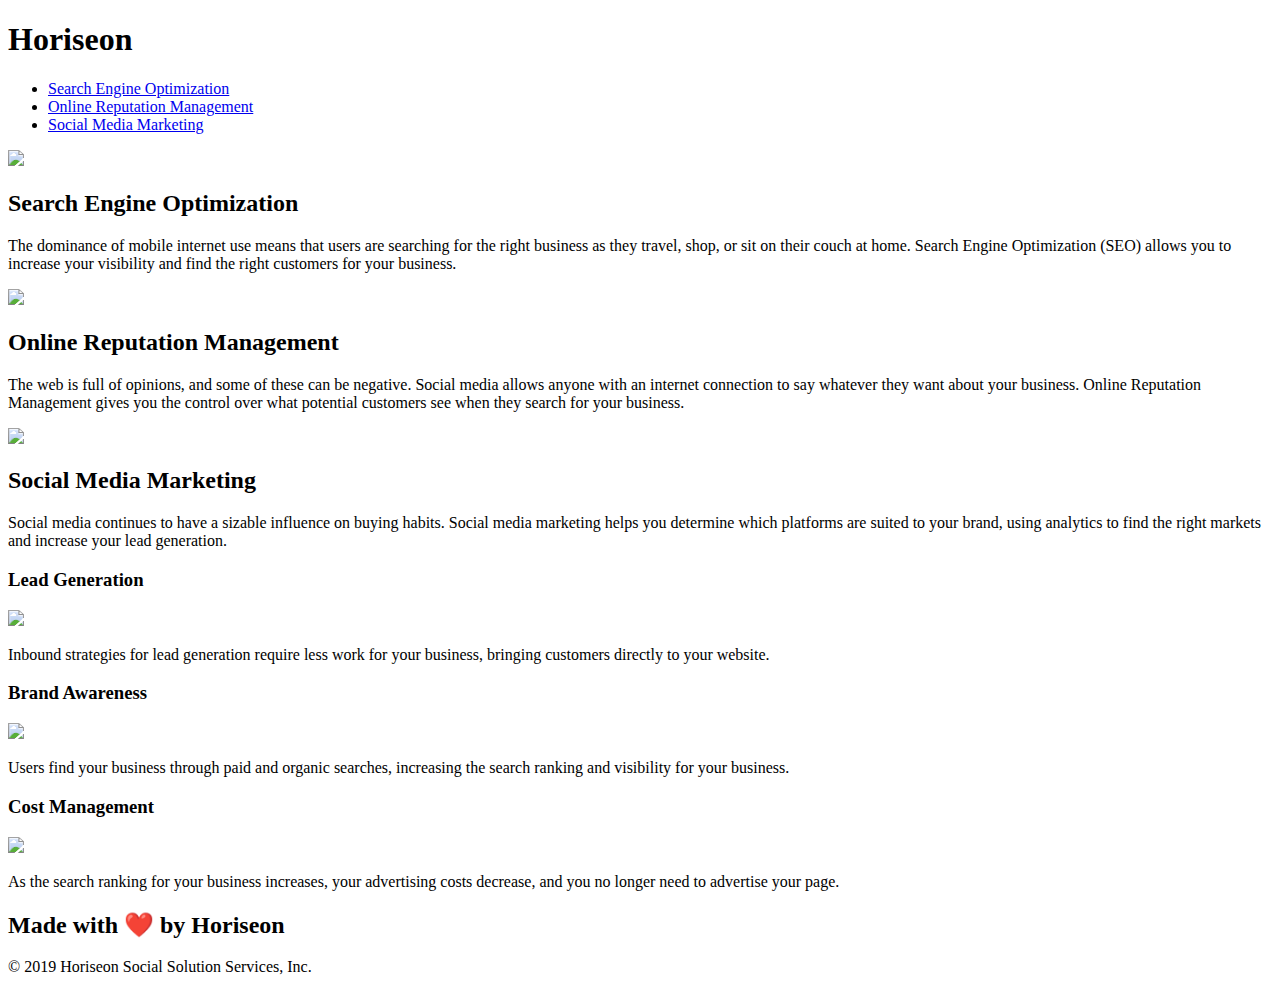
==== Develop/index.html @ 67629e2f "first commit" ====
<!DOCTYPE html>
<html lang="en-us">
<head>
    <meta charset="UTF-8" />
    <link rel="stylesheet" href="./assets/css/style.css">
    <title>Horiseon</title>
</head>

<body>
    <div class="header">
        <h1>Hori<span class="seo">seo</span>n</h1>
        <div>
            <ul>
                <li>
                    <a href="#search-engine-optimization">Search Engine Optimization</a>
                </li>
                <li>
                    <a href="#online-reputation-management">Online Reputation Management</a>
                </li>
                <li>
                    <a href="#social-media-marketing">Social Media Marketing</a>
                </li>
            </ul>
        </div>
    </div>
    <div class="hero"></div>
    <div class="content">
        <div class="search-engine-optimization">
            <img src="./assets/images/search-engine-optimization.jpg" class="float-left" />
            <h2>Search Engine Optimization</h2>
            <p>
                The dominance of mobile internet use means that users are searching for the right business as they travel, shop, or sit on their couch at home. Search Engine Optimization (SEO) allows you to increase your visibility and find the right customers for your business.
            </p>
        </div>
        <div id="online-reputation-management" class="online-reputation-management">
            <img src="./assets/images/online-reputation-management.jpg" class="float-right" />
            <h2>Online Reputation Management</h2>
            <p>
                The web is full of opinions, and some of these can be negative. Social media allows anyone with an internet connection to say whatever they want about your business. Online Reputation Management gives you the control over what potential customers see when they search for your business.
            </p>
        </div>
        <div id="social-media-marketing" class="social-media-marketing">
            <img src="./assets/images/social-media-marketing.jpg" class="float-left" />
            <h2>Social Media Marketing</h2>
            <p>
                Social media continues to have a sizable influence on buying habits. Social media marketing helps you determine which platforms are suited to your brand, using analytics to find the right markets and increase your lead generation.
            </p>
        </div>
    </div>
    <div class="benefits">
        <div class="benefit-lead">
            <h3>Lead Generation</h3>
            <img src="./assets/images/lead-generation.png" />
            <p>
                Inbound strategies for lead generation require less work for your business, bringing customers directly to your website.
            </p>
        </div>
        <div class="benefit-brand">
            <h3>Brand Awareness</h3>
            <img src="./assets/images/brand-awareness.png" />
            <p>
                Users find your business through paid and organic searches, increasing the search ranking and visibility for your business.
            </p>
        </div>
        <div class="benefit-cost">
            <h3>Cost Management</h3>
            <img src="./assets/images/cost-management.png"></img>
            <p>
                As the search ranking for your business increases, your advertising costs decrease, and you no longer need to advertise your page.
            </p>
        </div>
    </div>
    <div class="footer">
        <h2>Made with ❤️️ by Horiseon</h2>
        <p>
            &copy; 2019 Horiseon Social Solution Services, Inc.
        </p>
    </div>
</body>

</html>
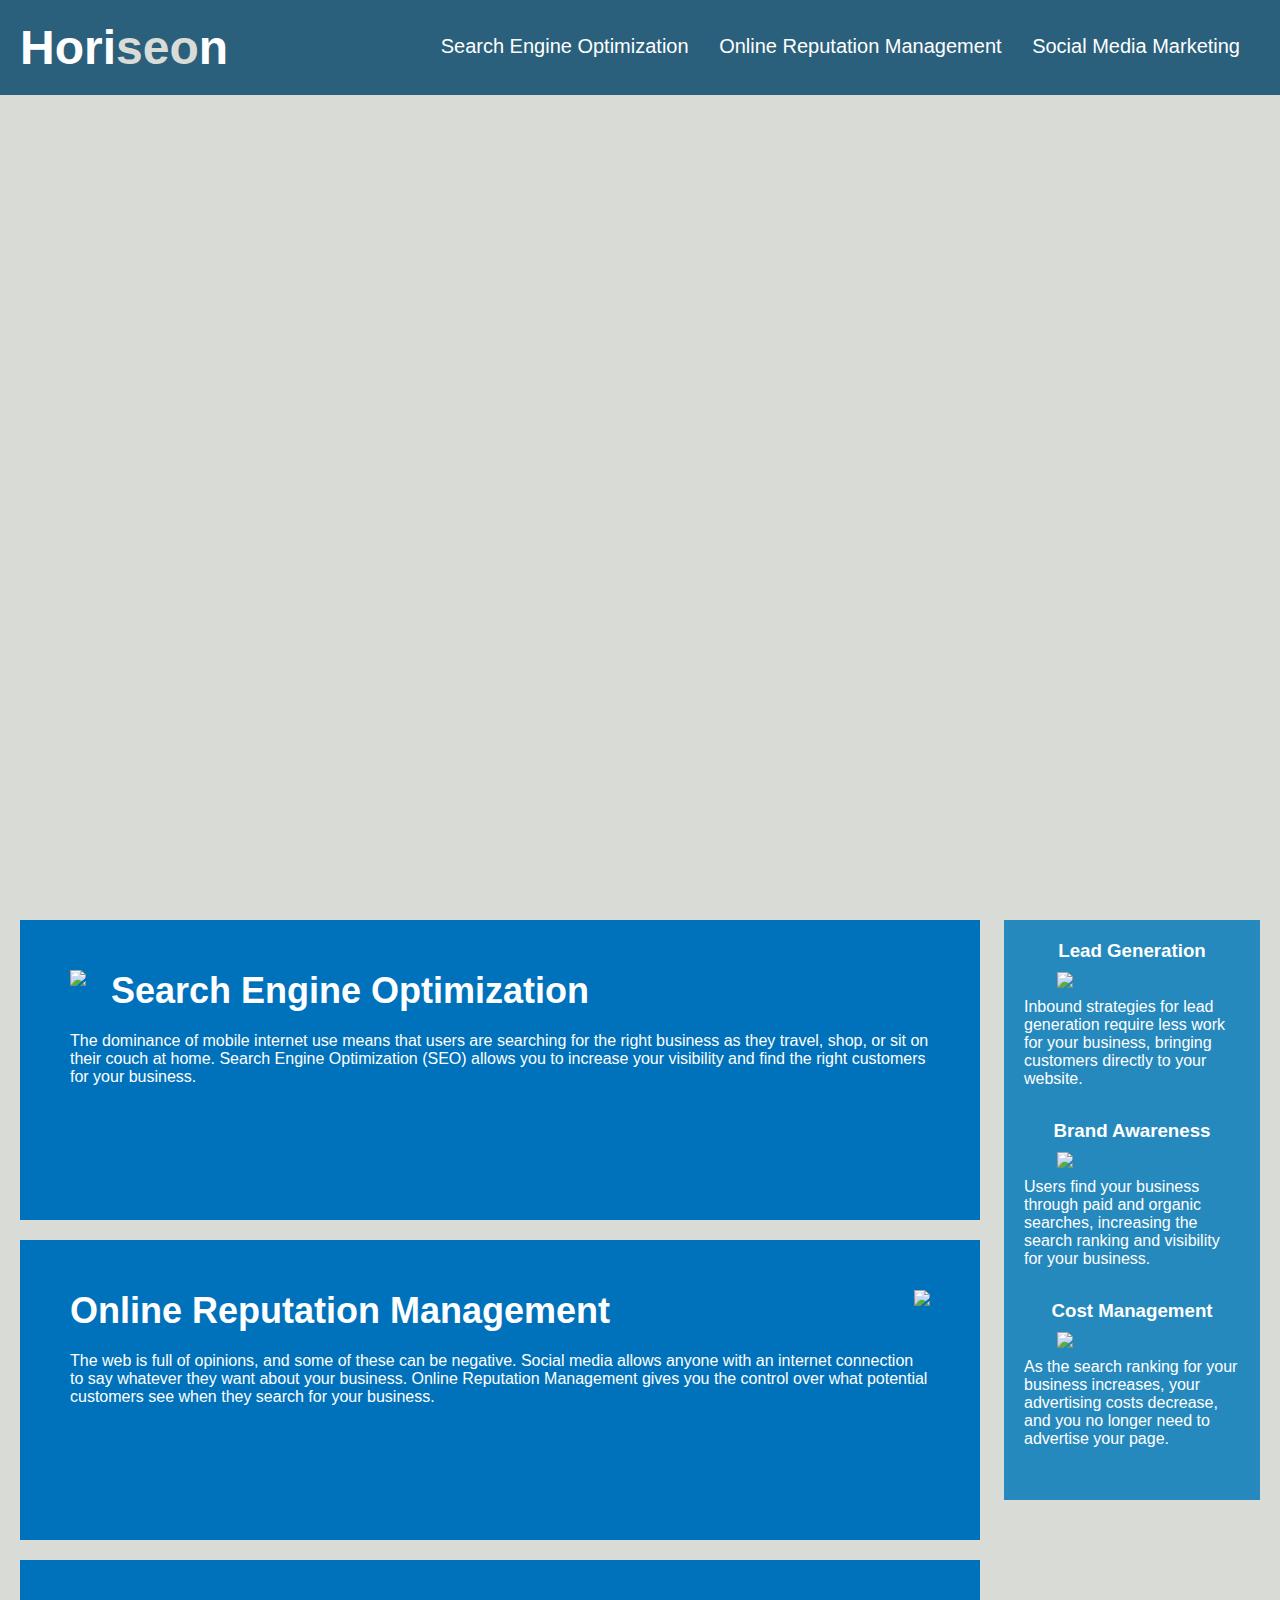
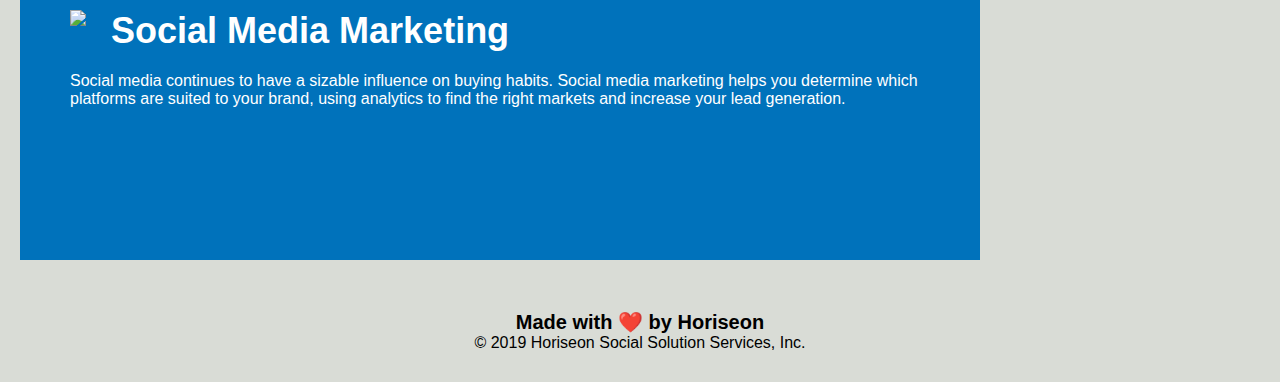
==== commit 1cda076d: "refactored header html" ====
--- a/Develop/index.html
+++ b/Develop/index.html
@@ -1,13 +1,13 @@
 <!DOCTYPE html>
 <html lang="en-us">
+
 <head>
     <meta charset="UTF-8" />
     <link rel="stylesheet" href="./assets/css/style.css">
     <title>Horiseon</title>
 </head>
-
-<body>
-    <div class="header">
+<header>
+    <section class="header">
         <h1>Hori<span class="seo">seo</span>n</h1>
         <div>
             <ul>
@@ -22,8 +22,11 @@
                 </li>
             </ul>
         </div>
-    </div>
-    <div class="hero"></div>
+    </section>
+    <section class="hero"></section>
+
+</header>
+<body>
     <div class="content">
         <div class="search-engine-optimization">
             <img src="./assets/images/search-engine-optimization.jpg" class="float-left" />
@@ -70,12 +73,12 @@
             </p>
         </div>
     </div>
-    <div class="footer">
+    <footer>
         <h2>Made with ❤️️ by Horiseon</h2>
         <p>
             &copy; 2019 Horiseon Social Solution Services, Inc.
         </p>
-    </div>
+    </footer>
 </body>
 
 </html>
--- a/Develop/assets/css/style.css
+++ b/Develop/assets/css/style.css
@@ -0,0 +1,194 @@
+* {
+    box-sizing: border-box;
+    padding: 0;
+    margin: 0;
+    font-family: 'Trebuchet MS', 'Lucida Sans Unicode', 'Lucida Grande', 'Lucida Sans', Arial, sans-serif;
+}
+
+.header {
+    padding: 20px;
+    background-color: #2a607c;
+    color: #ffffff;
+}
+
+.header h1 {
+    display: inline-block;
+    font-size: 48px;
+}
+
+.header h1 .seo {
+    color: #d9dcd6;
+}
+
+.header div {
+    padding-top: 15px;
+    margin-right: 20px;
+    float: right;
+    font-size: 20px;
+}
+
+.header div ul {
+    list-style-type: none;
+}
+
+.header div ul li {
+    display: inline-block;
+    margin-left: 25px;
+}
+
+a {
+    color: #ffffff;
+    text-decoration: none;
+}
+
+p {
+    font-size: 16px;
+}
+
+.hero {
+    height: 800px;
+    width: 100%;
+    margin-bottom: 25px;
+    background-image: url("../images/digital-marketing-meeting.jpg");
+    background-size: cover;
+    background-position: center;
+}
+
+.float-left {
+    float: left;
+    margin-right: 25px;
+}
+
+.float-right {
+    float: right;
+    margin-left: 25px;
+}
+
+body {
+    background-color: #d9dcd6;
+}
+
+.content {
+    width: 75%;
+    display: inline-block;
+    margin-left: 20px;
+}
+
+.benefits {
+    margin-right: 20px;
+    padding: 20px;
+    clear: both;
+    float: right;
+    width: 20%;
+    height: 100%;
+    background-color: #2589bd;
+}
+
+.benefit-lead {
+    margin-bottom: 32px;
+    color: #ffffff;
+}
+
+.benefit-brand {
+    margin-bottom: 32px;
+    color: #ffffff;
+}
+
+.benefit-cost {
+    margin-bottom: 32px;
+    color: #ffffff;
+}
+
+.benefit-lead h3 {
+    margin-bottom: 10px;
+    text-align: center;
+}
+
+.benefit-brand h3 {
+    margin-bottom: 10px;
+    text-align: center;
+}
+
+.benefit-cost h3 {
+    margin-bottom: 10px;
+    text-align: center;
+}
+
+.benefit-lead img {
+    display: block;
+    margin: 10px auto;
+    max-width: 150px;
+}
+
+.benefit-brand img {
+    display: block;
+    margin: 10px auto;
+    max-width: 150px;
+}
+
+.benefit-cost img {
+    display: block;
+    margin: 10px auto;
+    max-width: 150px;
+}
+
+.search-engine-optimization {
+    margin-bottom: 20px;
+    padding: 50px;
+    height: 300px;
+    background-color: #0072bb;
+    color: #ffffff;
+}
+
+.online-reputation-management {
+    margin-bottom: 20px;
+    padding: 50px;
+    height: 300px;
+    background-color: #0072bb;
+    color: #ffffff;
+}
+
+.social-media-marketing {
+    margin-bottom: 20px;
+    padding: 50px;
+    height: 300px;
+    background-color: #0072bb;
+    color: #ffffff;
+}
+
+.search-engine-optimization img {
+    max-height: 200px;
+}
+
+.online-reputation-management img {
+    max-height: 200px;
+}
+
+.social-media-marketing img {
+    max-height: 200px;
+}
+
+.search-engine-optimization h2 {
+    margin-bottom: 20px;
+    font-size: 36px;
+}
+
+.online-reputation-management h2 {
+    margin-bottom: 20px;
+    font-size: 36px;
+}
+
+.social-media-marketing h2 {
+    margin-bottom: 20px;
+    font-size: 36px;
+}
+
+footer {
+    padding: 30px;
+    clear: both;
+    text-align: center;
+}
+
+footer h2 {
+    font-size: 20px;
+}
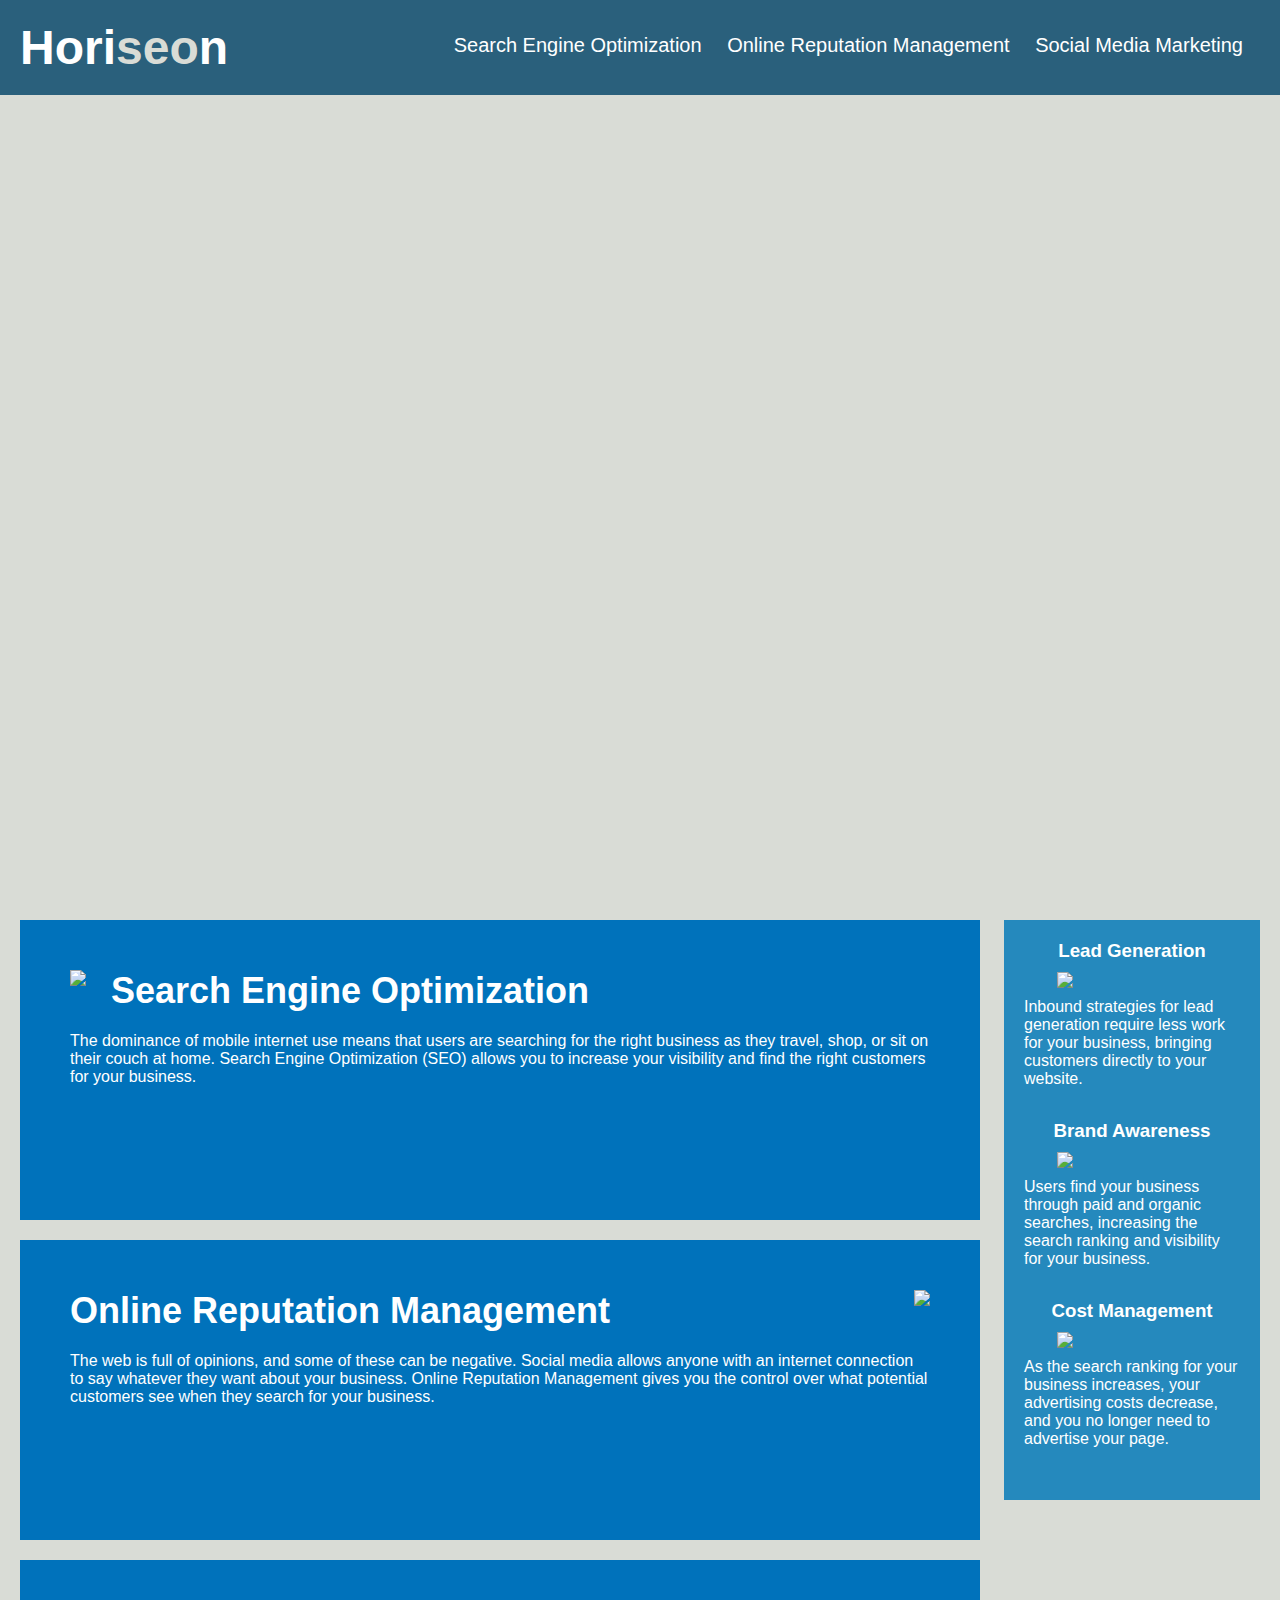
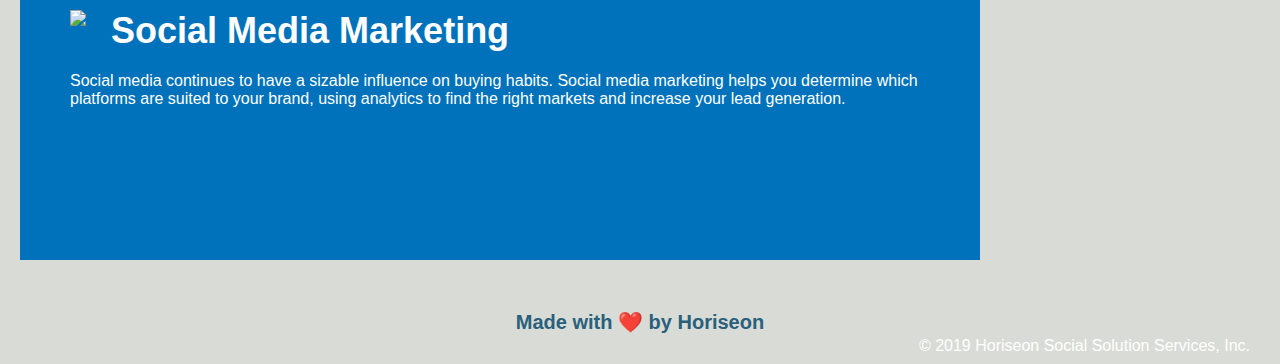
==== commit b116a4da: "added stylesheet consolidation" ====
--- a/Develop/index.html
+++ b/Develop/index.html
@@ -3,13 +3,15 @@
 
 <head>
     <meta charset="UTF-8" />
+    <title>Horiseon</title>
     <link rel="stylesheet" href="./assets/css/style.css">
-    <title>Horiseon</title>
 </head>
-<header>
-    <section class="header">
-        <h1>Hori<span class="seo">seo</span>n</h1>
-        <div>
+
+<body>
+    <header>
+        <h1>Hori<span class="seo">seo</span>n
+        </h1>
+        <nav>
             <ul>
                 <li>
                     <a href="#search-engine-optimization">Search Engine Optimization</a>
@@ -21,14 +23,12 @@
                     <a href="#social-media-marketing">Social Media Marketing</a>
                 </li>
             </ul>
-        </div>
-    </section>
+        </nav>
+    </header>
+
     <section class="hero"></section>
-
-</header>
-<body>
     <div class="content">
-        <div class="search-engine-optimization">
+        <div id= "search-engine-optimization" class="search-engine-optimization">
             <img src="./assets/images/search-engine-optimization.jpg" class="float-left" />
             <h2>Search Engine Optimization</h2>
             <p>
@@ -75,9 +75,9 @@
     </div>
     <footer>
         <h2>Made with ❤️️ by Horiseon</h2>
-        <p>
+        <div>
             &copy; 2019 Horiseon Social Solution Services, Inc.
-        </p>
+        </div>
     </footer>
 </body>
 
--- a/Develop/assets/css/style.css
+++ b/Develop/assets/css/style.css
@@ -2,47 +2,63 @@
     box-sizing: border-box;
     padding: 0;
     margin: 0;
+}
+
+body {
+    color: #ffffff;
+    background: #d9dcd6;
     font-family: 'Trebuchet MS', 'Lucida Sans Unicode', 'Lucida Grande', 'Lucida Sans', Arial, sans-serif;
 }
 
-.header {
+header {
     padding: 20px;
     background-color: #2a607c;
-    color: #ffffff;
 }
 
-.header h1 {
-    display: inline-block;
+header h1 {
+    display: inline;
     font-size: 48px;
 }
 
-.header h1 .seo {
+header h1 .seo {
     color: #d9dcd6;
 }
 
-.header div {
-    padding-top: 15px;
-    margin-right: 20px;
+header a {
+    text-decoration: none;
+    color: #ffffff;
+}
+header nav {
+    padding: 7px;
+    margin: 7px 0;
     float: right;
     font-size: 20px;
 }
 
-.header div ul {
+header nav ul {
     list-style-type: none;
 }
 
-.header div ul li {
-    display: inline-block;
-    margin-left: 25px;
+header nav ul li {
+    display: inline;
+    margin: 10px;
 }
 
-a {
-    color: #ffffff;
-    text-decoration: none;
+footer {
+    padding: 30px;
+    clear: both;
+    text-align: center;
 }
 
-p {
-    font-size: 16px;
+footer h2 {
+    font-size: 20px;
+    color: #2a607c;
+}
+
+footer div {
+    float: right;
+    line-height: 1.5;
+    text-align: right;
 }
 
 .hero {
@@ -52,6 +68,7 @@
     background-image: url("../images/digital-marketing-meeting.jpg");
     background-size: cover;
     background-position: center;
+    position: relative;
 }
 
 .float-left {
@@ -64,9 +81,6 @@
     margin-left: 25px;
 }
 
-body {
-    background-color: #d9dcd6;
-}
 
 .content {
     width: 75%;
@@ -74,6 +88,17 @@
     margin-left: 20px;
 }
 
+.content div {
+    margin-bottom: 20px;
+    padding: 50px;
+    height: 300px;
+    background-color: #0072bb;
+    color: #ffffff;
+}
+
+.content img {
+    max-height: 200px;
+}
 .benefits {
     margin-right: 20px;
     padding: 20px;
@@ -132,42 +157,6 @@
     max-width: 150px;
 }
 
-.search-engine-optimization {
-    margin-bottom: 20px;
-    padding: 50px;
-    height: 300px;
-    background-color: #0072bb;
-    color: #ffffff;
-}
-
-.online-reputation-management {
-    margin-bottom: 20px;
-    padding: 50px;
-    height: 300px;
-    background-color: #0072bb;
-    color: #ffffff;
-}
-
-.social-media-marketing {
-    margin-bottom: 20px;
-    padding: 50px;
-    height: 300px;
-    background-color: #0072bb;
-    color: #ffffff;
-}
-
-.search-engine-optimization img {
-    max-height: 200px;
-}
-
-.online-reputation-management img {
-    max-height: 200px;
-}
-
-.social-media-marketing img {
-    max-height: 200px;
-}
-
 .search-engine-optimization h2 {
     margin-bottom: 20px;
     font-size: 36px;
@@ -182,13 +171,3 @@
     margin-bottom: 20px;
     font-size: 36px;
 }
-
-footer {
-    padding: 30px;
-    clear: both;
-    text-align: center;
-}
-
-footer h2 {
-    font-size: 20px;
-}
